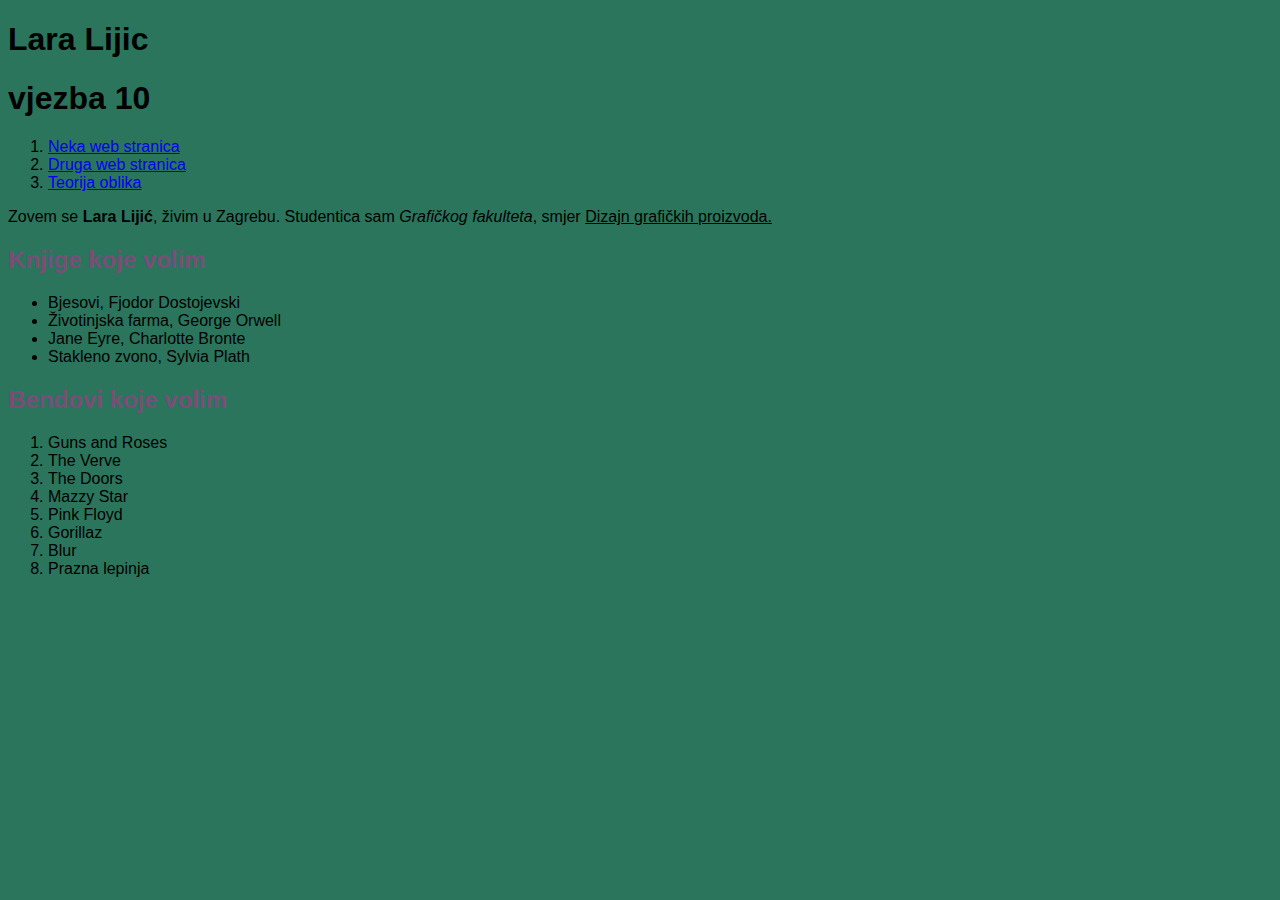
==== index.html @ 760548eb "Add files via upload" ====
<!DOCTYPE html>
<html lang="en">
<head>
    <meta charset="UTF-8">
    <meta name="viewport" content="width=device-width, initial-scale=1.0">
    <title>vjezba10
    </title>
    <link rel="stylesheet" href="style.css">
</head>
<body>
    <h1>Lara Lijic</h1>
    <h1>vjezba 10</h1>
    <ol>
        <li><a href="https://www.youtube.com/">Neka web stranica</a></li>
        <li><a href="multimedija.html">Druga web stranica</a></li>
        <li><a href="dokumenti/seminar.pdf">Teorija oblika</a></li>
    </ol>
    <p>Zovem se <b>Lara Lijić</b>, živim u Zagrebu. Studentica sam <i>Grafičkog fakulteta</i>, smjer <u>Dizajn grafičkih proizvoda.</u></p>

    <h2>Knjige koje volim</h2>
    <ul>
        <li>Bjesovi, Fjodor Dostojevski</li>
        <li>Životinjska farma, George Orwell</li>
        <li>Jane Eyre, Charlotte Bronte</li>
        <li>Stakleno zvono, Sylvia Plath</li>
    </ul>

    <h2>Bendovi koje volim</h2>
    <ol>
        <li>Guns and Roses</li>
        <li>The Verve</li>
        <li>The Doors</li>
        <li>Mazzy Star</li>
        <li>Pink Floyd</li>
        <li>Gorillaz</li>
        <li>Blur</li>
        <li>Prazna lepinja</li>
    </ol>
    
</body>
</html>
---- style.css ----
body {
    background-color: rgb(43, 117, 92);
    font-family: Impact, Haettenschweiler, 'Arial Narrow Bold', sans-serif;
}

img{
    width: 40%;
    height: 40%;
}
h2{
    color: rgb(122, 77, 120);
}
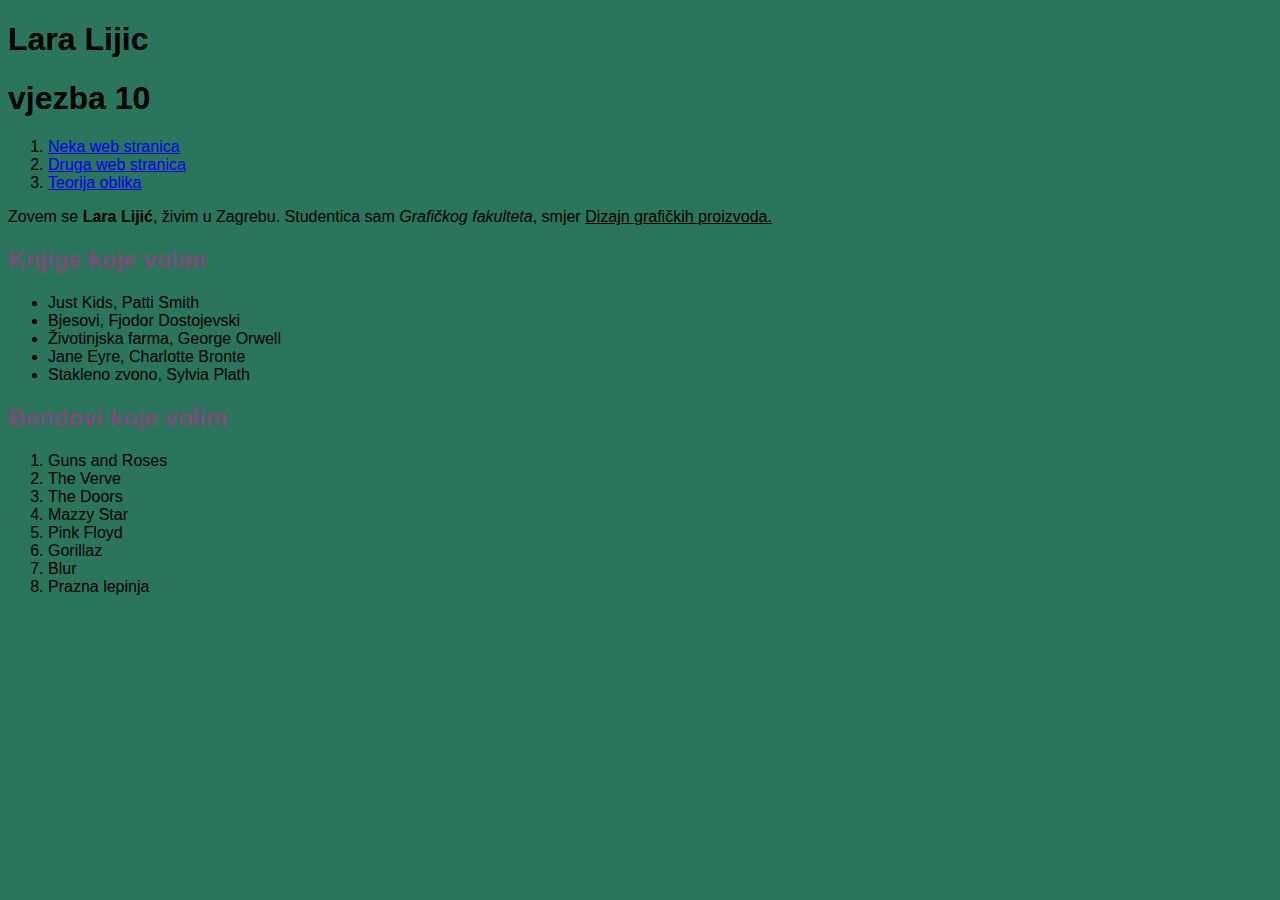
==== commit d1b3a114: "Update index.html" ====
--- a/index.html
+++ b/index.html
@@ -19,6 +19,7 @@
 
     <h2>Knjige koje volim</h2>
     <ul>
+        <li>Just Kids, Patti Smith</li>
         <li>Bjesovi, Fjodor Dostojevski</li>
         <li>Životinjska farma, George Orwell</li>
         <li>Jane Eyre, Charlotte Bronte</li>
@@ -38,4 +39,4 @@
     </ol>
     
 </body>
-</html>+</html>
